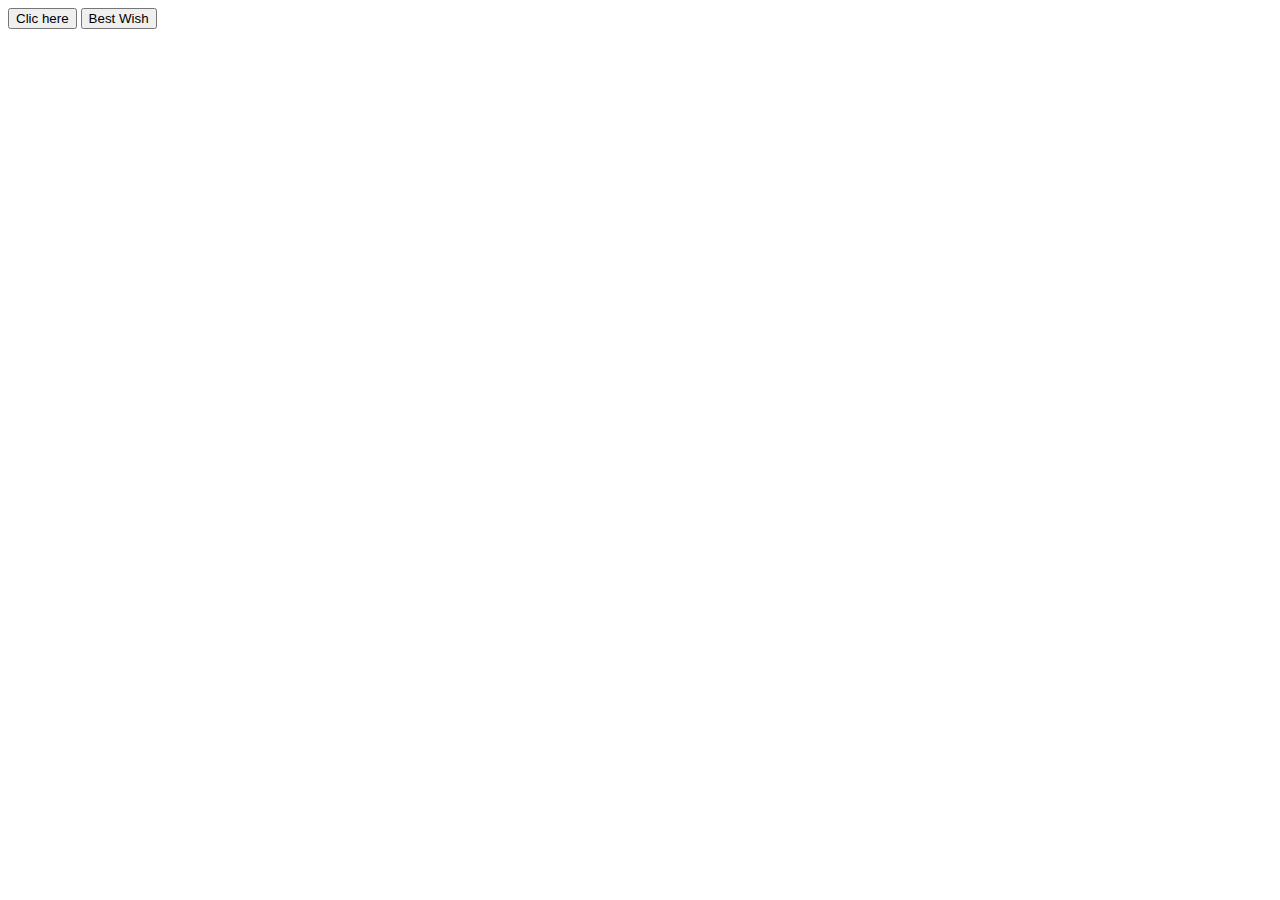
==== #Day 01 — Introduction/index.html @ f52ef880 "JS" ====
<!DOCTYPE html>
<html lang="en">
<head>
  <meta charset="UTF-8">
  <meta http-equiv="X-UA-Compatible" content="IE=edge">
  <meta name="viewport" content="width=device-width, initial-scale=1.0">
  <title>30DayOfJavaScript:</title>
</head>
<body>
  <button onclick="alert('Welcom to JavaScript')" >Clic here</button>
<button onclick="alert('Happy New Year!')">Best Wish</button>
  <script src="helloworld.js"></script>
  <script src="introductin.js"></script>
  <script src="main.js"></script>
</body>
</html>
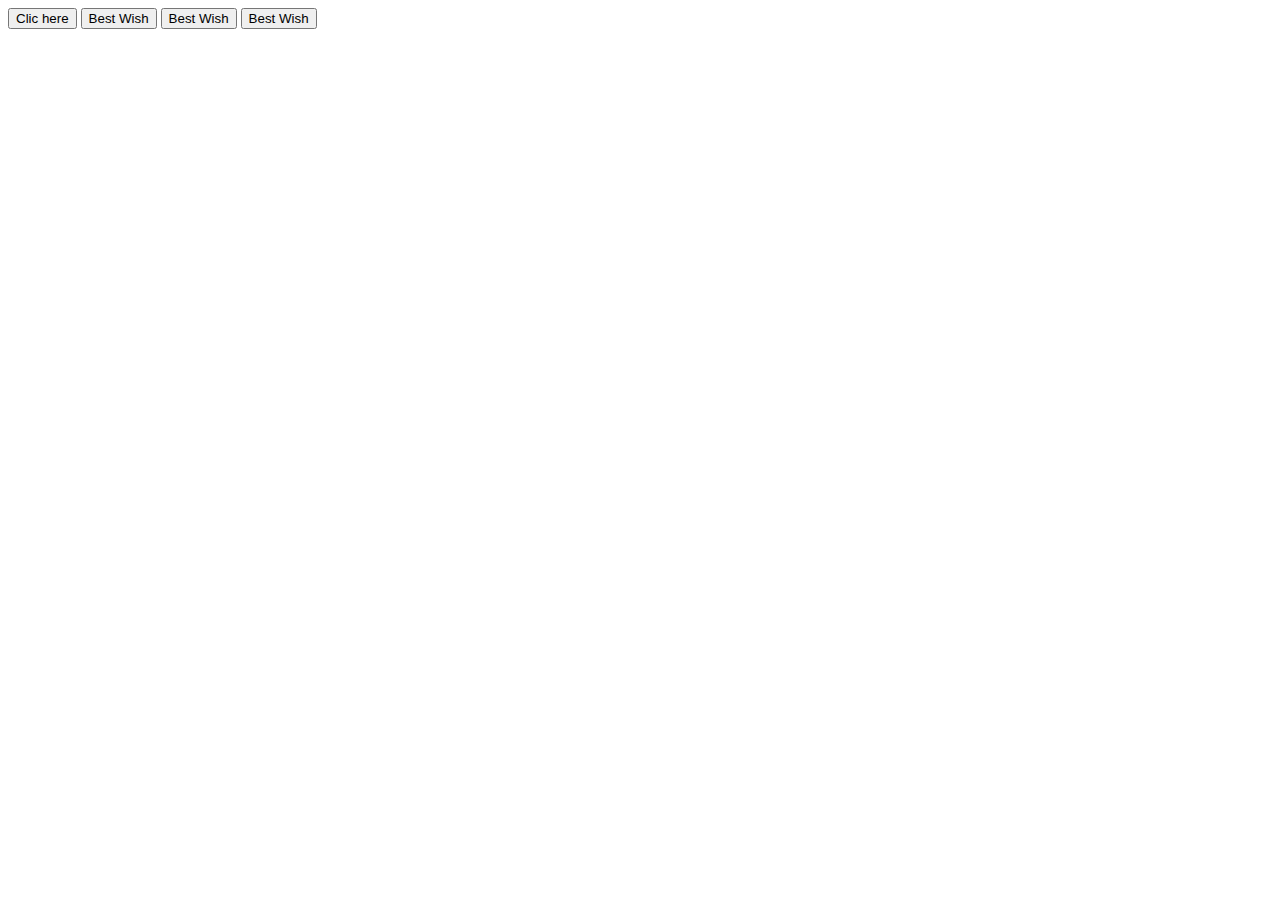
==== commit cb4d0178: "js" ====
--- a/#Day 01 — Introduction/index.html
+++ b/#Day 01 — Introduction/index.html
@@ -9,6 +9,8 @@
 <body>
   <button onclick="alert('Welcom to JavaScript')" >Clic here</button>
 <button onclick="alert('Happy New Year!')">Best Wish</button>
+<button onclick="alert('Happy New Year!')">Best Wish</button>
+<button onclick="alert('Happy New Year!')">Best Wish</button>
   <script src="helloworld.js"></script>
   <script src="introductin.js"></script>
   <script src="main.js"></script>
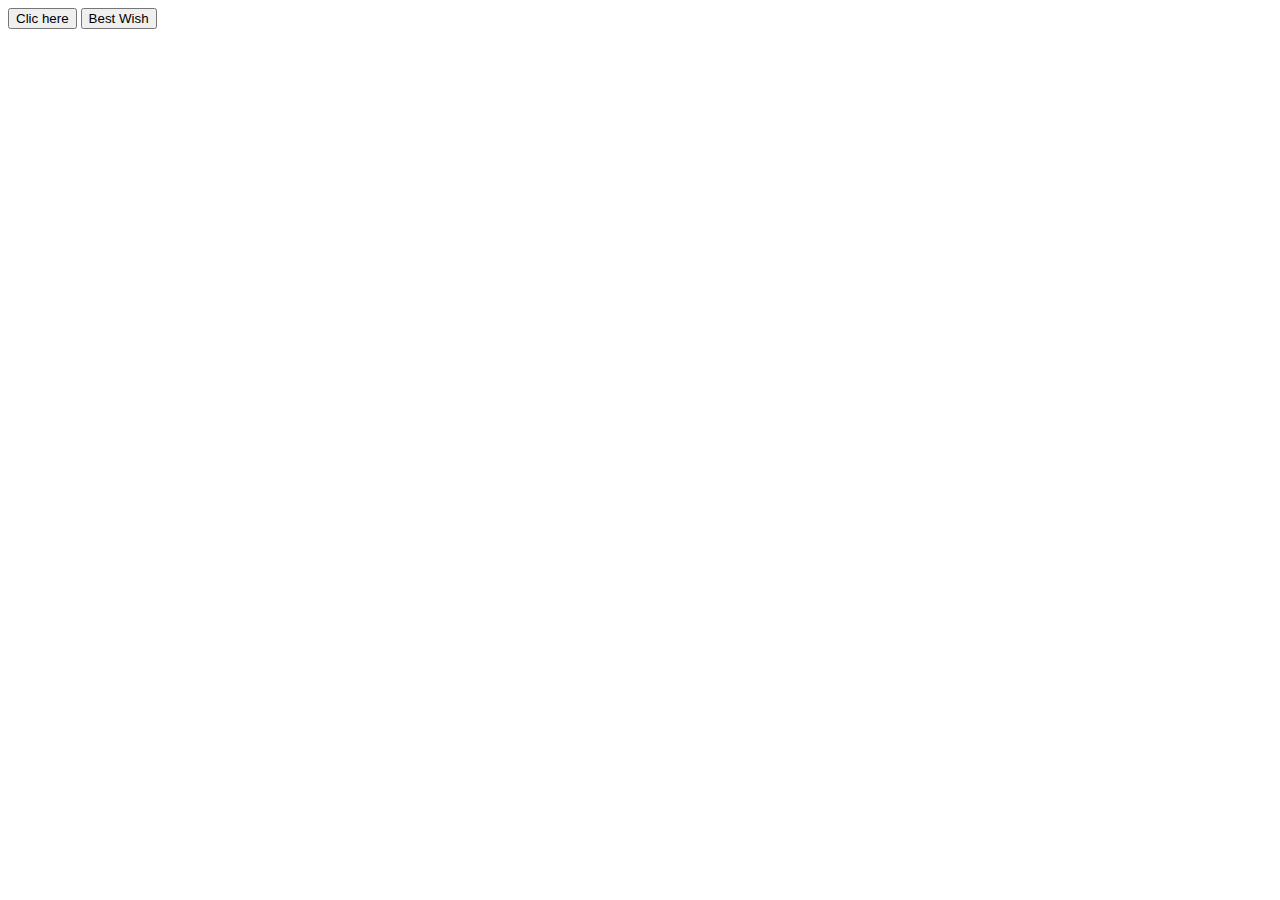
==== commit d9f8ff2e: "day - 7" ====
--- a/#Day 01 — Introduction/index.html
+++ b/#Day 01 — Introduction/index.html
@@ -9,8 +9,6 @@
 <body>
   <button onclick="alert('Welcom to JavaScript')" >Clic here</button>
 <button onclick="alert('Happy New Year!')">Best Wish</button>
-<button onclick="alert('Happy New Year!')">Best Wish</button>
-<button onclick="alert('Happy New Year!')">Best Wish</button>
   <script src="helloworld.js"></script>
   <script src="introductin.js"></script>
   <script src="main.js"></script>
